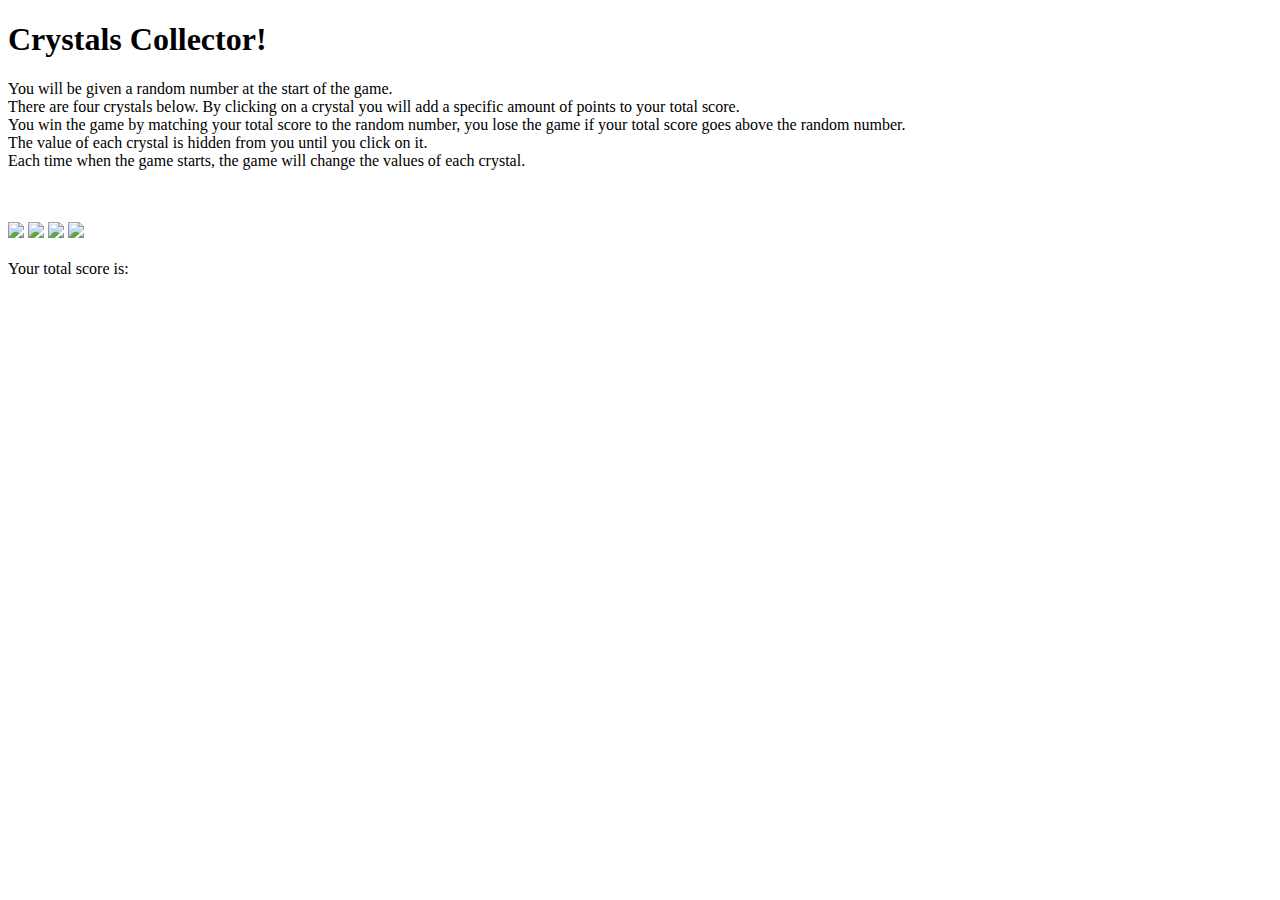
==== index.html @ 3c572a98 "to work on jq" ====
<!DOCTYPE html>
<html lang="en">
<head>
    <meta charset="UTF-8">
    <meta name="viewport" content="width=device-width, initial-scale=1.0">
    <meta http-equiv="X-UA-Compatible" content="ie=edge">
    <link rel="stylesheet" href="../unit-4-game/assets/reset.css">
    <link rel="stylesheet" href="../unit-4-game/assets/style.css">

    <title>Document</title>
</head>
<body>
        <div class="container">
                <h1>Crystals Collector!</h1>
                <div id="rules">
                    <p> You will be given a random number at the start of the game.
                        <br>
                        There are four crystals below. By clicking on a crystal you will add a specific amount of points to your
                        total score.
                        <br>
                        You win the game by matching your total score to the random number, you lose the game if your total score goes
                        above the random number.
            ​
                        <br>
                        The value of each crystal is hidden from you until you click on it.
                        <br>
                        Each time when the game starts, the game will change the values of each crystal. </p>
                </div>
            ​
                <div id="counter">
                </div>
            ​
                <div id="winsandlosses">
                </div>

                <div class="pictures">
                <img id="crystal1"
                    src="https://smhttp-ssl-64693.nexcesscdn.net/media/catalog/product/cache/1/image/1000x1231/17f82f742ffe127f42dca9de82fb58b1/p/y/pyritestone_1.jpg">
                <img id="crystal2"
                    src="https://smhttp-ssl-64693.nexcesscdn.net/media/catalog/product/cache/1/image/1000x1231/17f82f742ffe127f42dca9de82fb58b1/a/z/azuritetumbledstone.jpg">
                <img id="crystal3"
                    src="https://smhttp-ssl-64693.nexcesscdn.net/media/catalog/product/cache/1/image/1000x1231/17f82f742ffe127f42dca9de82fb58b1/b/l/blueapatitestone_2.jpg">
                <img id="crystal4"
                    src="https://smhttp-ssl-64693.nexcesscdn.net/media/catalog/product/cache/1/image/1000x1231/17f82f742ffe127f42dca9de82fb58b1/p/u/purpleopalpyramid.jpg">
                </div>
                <br>
                <div id="scoretext">
                    Your total score is:
                </div>
                <div id="userscore">
            ​
                </div>
            </div>
        <script type="text/javascript" src="https://cdnjs.cloudflare.com/ajax/libs/jquery/3.2.1/jquery.min.js"></script>
        <script src="../unit-4-game/assets/java.js"></script>
</body>
</html>
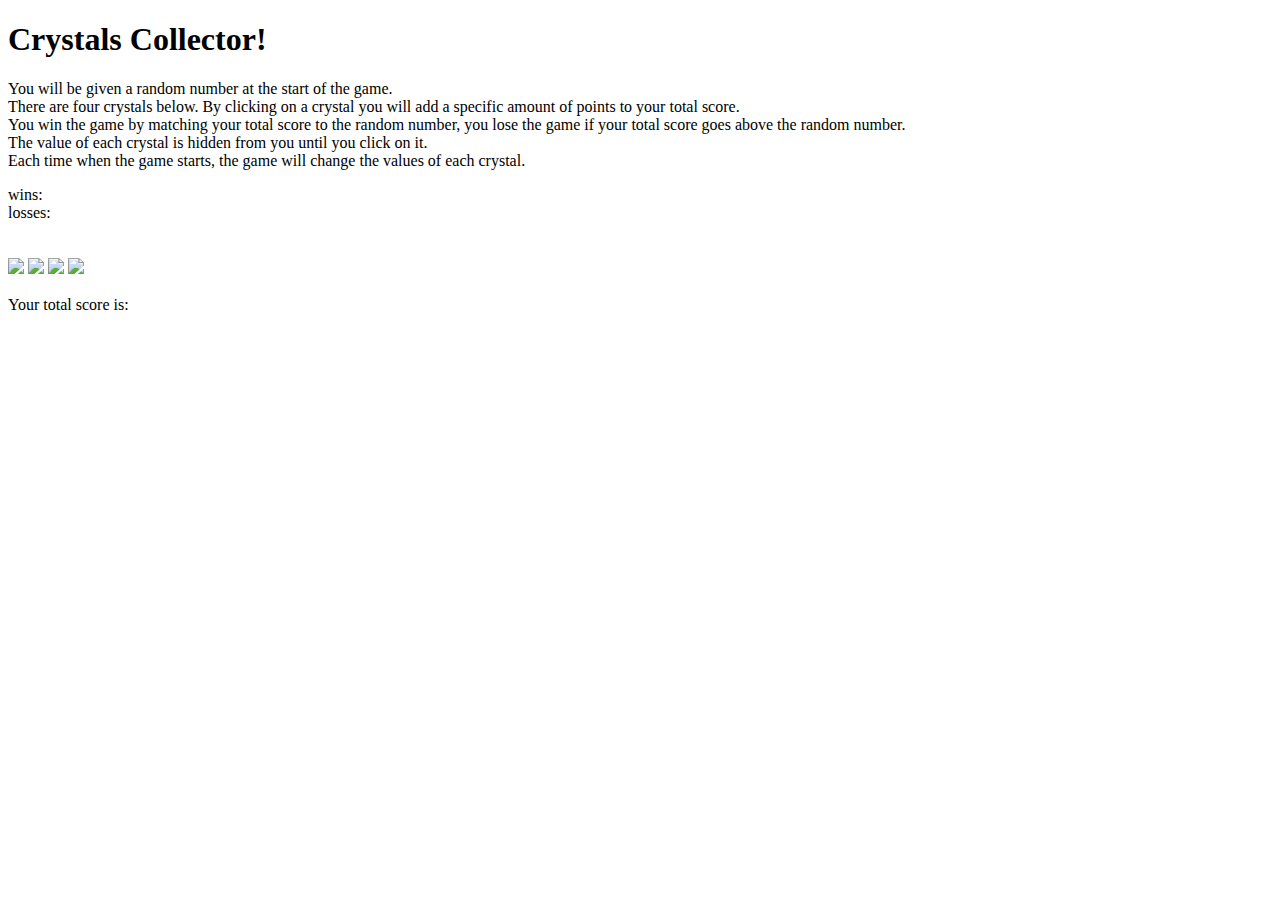
==== commit f5156f1d: "final updates" ====
--- a/index.html
+++ b/index.html
@@ -6,6 +6,7 @@
     <meta http-equiv="X-UA-Compatible" content="ie=edge">
     <link rel="stylesheet" href="../unit-4-game/assets/reset.css">
     <link rel="stylesheet" href="../unit-4-game/assets/style.css">
+
 
     <title>Document</title>
 </head>
@@ -26,12 +27,16 @@
                         <br>
                         Each time when the game starts, the game will change the values of each crystal. </p>
                 </div>
-            ​
-                <div id="counter">
+
+                <div id="winsandlosses">
+                    <div class= "wins">wins:</div>
+                    <div class="losses">losses:</div>
                 </div>
             ​
-                <div id="winsandlosses">
+                <div id="randomnum">
                 </div>
+            ​
+                
 
                 <div class="pictures">
                 <img id="crystal1"
@@ -47,11 +52,9 @@
                 <div id="scoretext">
                     Your total score is:
                 </div>
-                <div id="userscore">
-            ​
-                </div>
+
             </div>
-        <script type="text/javascript" src="https://cdnjs.cloudflare.com/ajax/libs/jquery/3.2.1/jquery.min.js"></script>
-        <script src="../unit-4-game/assets/java.js"></script>
+            <script type="text/javascript" src="https://cdnjs.cloudflare.com/ajax/libs/jquery/3.2.1/jquery.min.js"></script>
+            <script src="../unit-4-game/assets/java.js"></script>       
 </body>
 </html>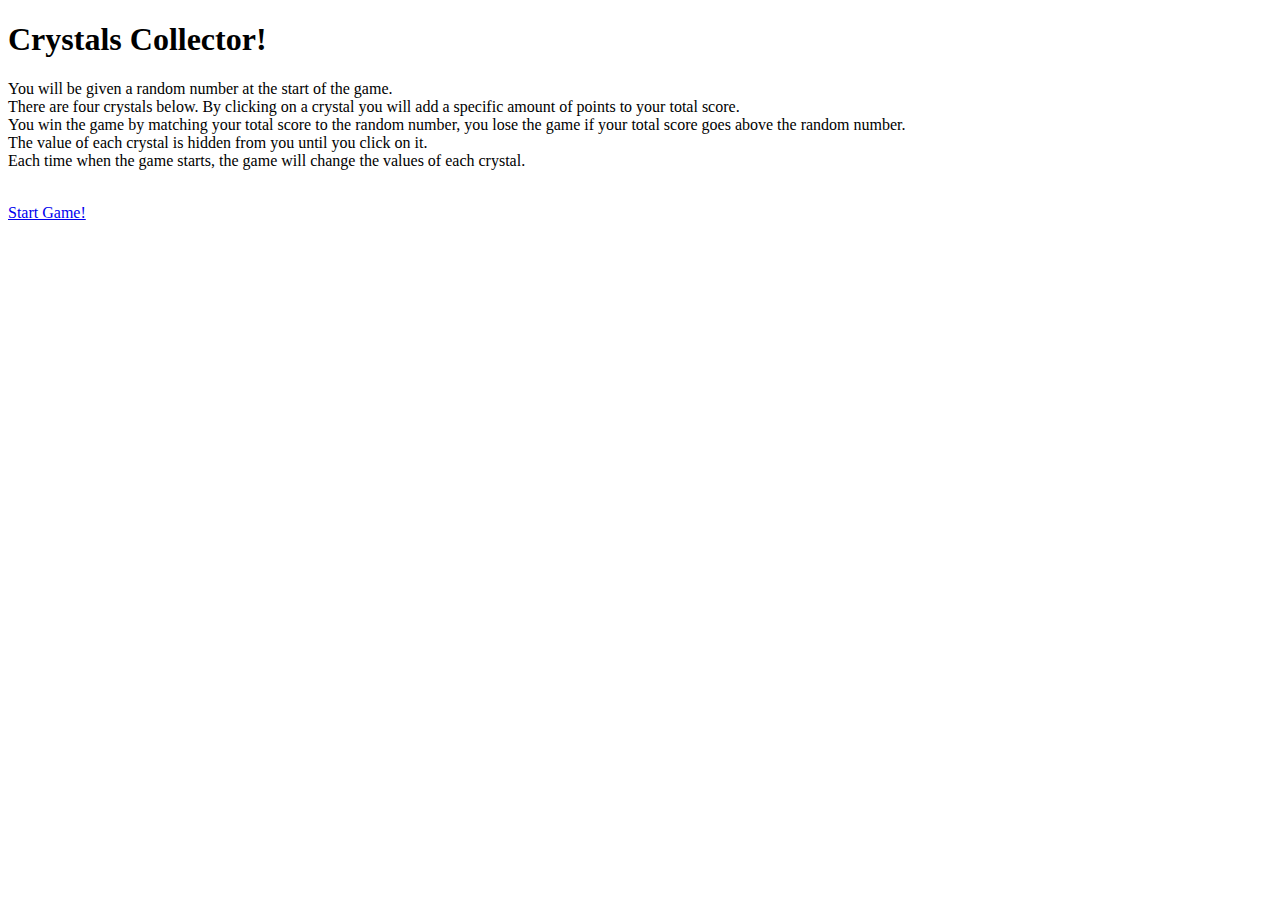
==== commit 61596ad4: "final" ====
--- a/index.html
+++ b/index.html
@@ -1,60 +1,41 @@
 <!DOCTYPE html>
 <html lang="en">
+
 <head>
     <meta charset="UTF-8">
     <meta name="viewport" content="width=device-width, initial-scale=1.0">
     <meta http-equiv="X-UA-Compatible" content="ie=edge">
     <link rel="stylesheet" href="../unit-4-game/assets/reset.css">
+    <link href="https://fonts.googleapis.com/css?family=Turret+Road&display=swap" rel="stylesheet">
     <link rel="stylesheet" href="../unit-4-game/assets/style.css">
-
-
     <title>Document</title>
 </head>
+
 <body>
-        <div class="container">
-                <h1>Crystals Collector!</h1>
-                <div id="rules">
-                    <p> You will be given a random number at the start of the game.
-                        <br>
-                        There are four crystals below. By clicking on a crystal you will add a specific amount of points to your
-                        total score.
-                        <br>
-                        You win the game by matching your total score to the random number, you lose the game if your total score goes
-                        above the random number.
+
+    <h1>Crystals Collector!</h1>
+
+    <div id="rules">
+        <p> You will be given a random number at the start of the game.
+            <br>
+            There are four crystals below. By clicking on a crystal you will add a specific amount of points to your
+            total score.
+            <br>
+            You win the game by matching your total score to the random number, you lose the game if your total score
+            goes
+            above the random number.
             ​
-                        <br>
-                        The value of each crystal is hidden from you until you click on it.
-                        <br>
-                        Each time when the game starts, the game will change the values of each crystal. </p>
-                </div>
+            <br>
+            The value of each crystal is hidden from you until you click on it.
+            <br>
+            Each time when the game starts, the game will change the values of each crystal. </p>
+    </div>
+    <br>
+    <div class="button">
+        <a href="game.html">Start Game!</a>
+    </div>
+    <script type="text/javascript" src="https://cdnjs.cloudflare.com/ajax/libs/jquery/3.2.1/jquery.min.js"></script>
+    <script src="../unit-4-game/assets/java.js"></script>
+</body>
 
-                <div id="winsandlosses">
-                    <div class= "wins">wins:</div>
-                    <div class="losses">losses:</div>
-                </div>
-            ​
-                <div id="randomnum">
-                </div>
-            ​
-                
-
-                <div class="pictures">
-                <img id="crystal1"
-                    src="https://smhttp-ssl-64693.nexcesscdn.net/media/catalog/product/cache/1/image/1000x1231/17f82f742ffe127f42dca9de82fb58b1/p/y/pyritestone_1.jpg">
-                <img id="crystal2"
-                    src="https://smhttp-ssl-64693.nexcesscdn.net/media/catalog/product/cache/1/image/1000x1231/17f82f742ffe127f42dca9de82fb58b1/a/z/azuritetumbledstone.jpg">
-                <img id="crystal3"
-                    src="https://smhttp-ssl-64693.nexcesscdn.net/media/catalog/product/cache/1/image/1000x1231/17f82f742ffe127f42dca9de82fb58b1/b/l/blueapatitestone_2.jpg">
-                <img id="crystal4"
-                    src="https://smhttp-ssl-64693.nexcesscdn.net/media/catalog/product/cache/1/image/1000x1231/17f82f742ffe127f42dca9de82fb58b1/p/u/purpleopalpyramid.jpg">
-                </div>
-                <br>
-                <div id="scoretext">
-                    Your total score is:
-                </div>
-
-            </div>
-            <script type="text/javascript" src="https://cdnjs.cloudflare.com/ajax/libs/jquery/3.2.1/jquery.min.js"></script>
-            <script src="../unit-4-game/assets/java.js"></script>       
-</body>
 </html>